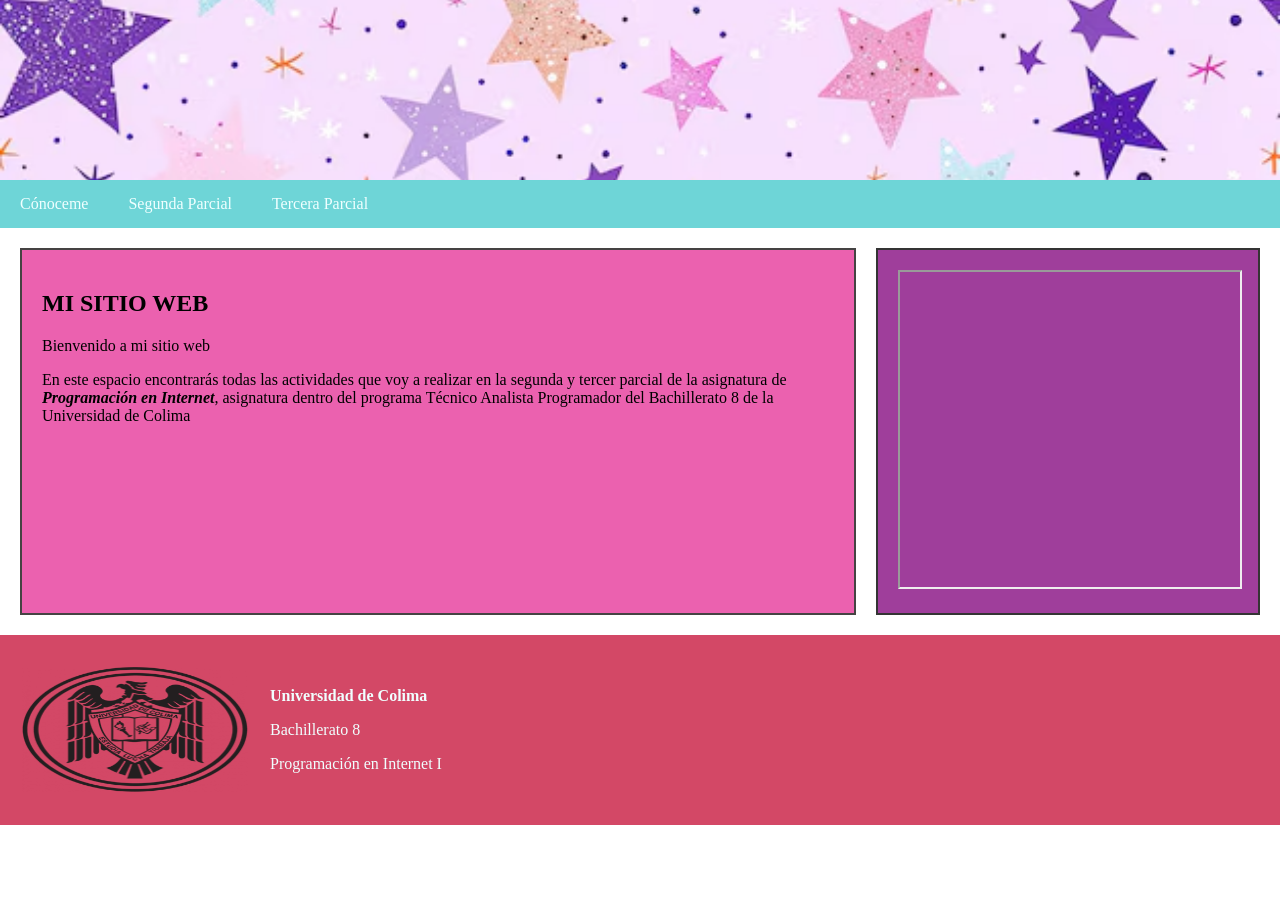
==== index.html @ 9d4252a6 "listo" ====
<!DOCTYPE html>
<html lang="en">
<head>
    <meta charset="UTF-8">
    <title>Mi Sitio Web</title>
    <link rel="stylesheet" href="estilos.css">
</head>
<body>
    <header><img src="fondo.avif"></header>
    <nav>
        <ul>
            <li> <a href="#">Cónoceme</a>
                <ul>
                    <li><a href="informacion.html">Información personal</a></li>
                    <li><a href="pasatiempos.html">Pasatiempos</a></li>
                </ul>
            </li>
                <li><a href="#">Segunda Parcial</a></li>
                <li><a href="#">Tercera Parcial</a></li>
        </ul>
    </nav>
    <section>
        <aside class="principal">
        <h2>MI SITIO WEB</h2>
        <p>Bienvenido a mi sitio web</p>
        <p>En este espacio encontrarás todas las actividades que voy a realizar en la segunda y tercer 
            parcial de la asignatura de <b><i>Programación en Internet</i></b>, asignatura dentro 
            del programa Técnico Analista Programador del Bachillerato 8 de la Universidad de Colima
        </p>
        </aside>
        <aside class="secundario">
            <iframe 
            width ="100%" 
            height="315" 
            src="https://www.youtube.com/?app=desktop&hl=es"
></iframe>
        </aside>
    </section>
    <footer>
        <img src="logo-udc.png">

        <div> 
        <p><strong>Universidad de Colima</strong></p>
        <p>Bachillerato 8</p>
        <p>Programación en Internet I</p>
        </div>
    </footer>
</body>
</html>
---- estilos.css ----
body{
    margin:0;
}

header{
    width: 100%;
    height: 180px;
}

header img {
    width: 100%;
    height: 180px;
    object-fit: cover;

}

/* Estilos del menu */

nav {
    background-color: rgb(110, 213, 215);
}

nav ul{
list-style: none;
margin: 0;
padding: 0;
}

nav > ul {
    display:flex;
}

nav li {
    position: relative;
}

nav a{
    display: block;
    color: azure;
    text-decoration: none;
    padding: 15px 20px;
}

nav a:hover {
background-color: rgba(127, 255, 212, 0.39);
}

/*Estilos del submenu*/
nav li ul {
    display:none;
    position: absolute;
    background-color: pink;
    min-width: 180px;
}

nav li:hover ul{
    display:block;
}
/* Estilos del pie de pagina */

footer {
    background-color: rgb(211, 72, 102);
    color:azure;
    display: flex;
    align-items: center;
    padding: 20px;
}

footer img {
    width: 230px;
    height: 150px;
    margin-right: 20px;
}

section{
    display: flex;
    gap: 20px;
    /*el gap es el espacio que hay entre el section y los aside*/
    padding: 20px;
    min-width: 350px;
}

.principal {
    width: 70%;
    background-color: rgb(235, 97, 175);
    padding: 20px;
    border: 2px solid rgb(69, 67, 67);
}

.secundario {
    width: 30%;
    background-color: rgb(159, 62, 155);
    padding: 20px;
    border: 2px solid rgb(52, 52, 52);
}
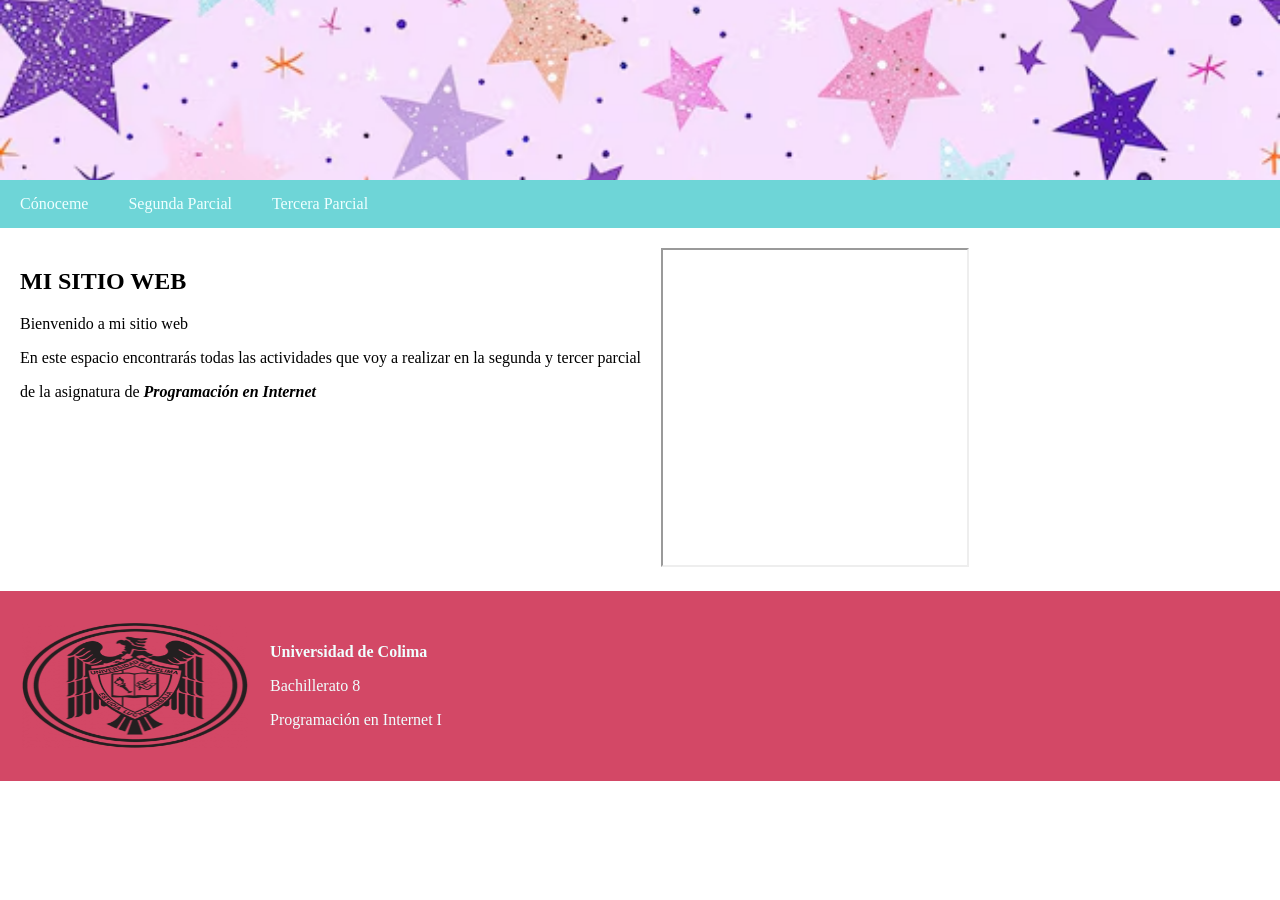
==== commit 874cfed7: "hecho" ====
--- a/index.html
+++ b/index.html
@@ -1,12 +1,14 @@
 <!DOCTYPE html>
-<html lang="en">
+<html lang="es">
 <head>
     <meta charset="UTF-8">
     <title>Mi Sitio Web</title>
     <link rel="stylesheet" href="estilos.css">
 </head>
 <body>
-    <header><img src="fondo.avif"></header>
+    <header><img src="fondo.avif" alt="Fondo de encabezado">
+    </header>
+
     <nav>
         <ul>
             <li> <a href="#">Cónoceme</a>
@@ -15,24 +17,34 @@
                     <li><a href="pasatiempos.html">Pasatiempos</a></li>
                 </ul>
             </li>
-                <li><a href="#">Segunda Parcial</a></li>
-                <li><a href="#">Tercera Parcial</a></li>
+
+             <li>
+    <a href="#">Segunda Parcial</a>
+    <ul>
+        <li><a href="practica1.html">Práctica uno</a></li>
+        <li><a href="posiciones.html">Posiciones</a></li>
+        <li><a href="mimundodigital.html">Mi mundo digital</a></li>
+    </ul>
+</li>
+
+<li><a href="#">Tercera Parcial</a>
+</li>   
         </ul>
     </nav>
     <section>
-        <aside class="principal">
+        <aside class="Principal">
         <h2>MI SITIO WEB</h2>
         <p>Bienvenido a mi sitio web</p>
-        <p>En este espacio encontrarás todas las actividades que voy a realizar en la segunda y tercer 
-            parcial de la asignatura de <b><i>Programación en Internet</i></b>, asignatura dentro 
-            del programa Técnico Analista Programador del Bachillerato 8 de la Universidad de Colima
+        <p>En este espacio encontrarás todas las actividades que voy a realizar en la segunda y tercer parcial</p>
+        <p> de la asignatura de <b><i>Programación en Internet</i></b>
         </p>
         </aside>
-        <aside class="secundario">
+        <aside class="Secundario">
             <iframe 
             width ="100%" 
             height="315" 
             src="https://www.youtube.com/?app=desktop&hl=es"
+            title="Video de youtube"
 ></iframe>
         </aside>
     </section>
--- a/estilos.css
+++ b/estilos.css
@@ -72,6 +72,7 @@
     margin-right: 20px;
 }
 
+/*estilos para el cuerpo de la pagina*/
 section{
     display: flex;
     gap: 20px;
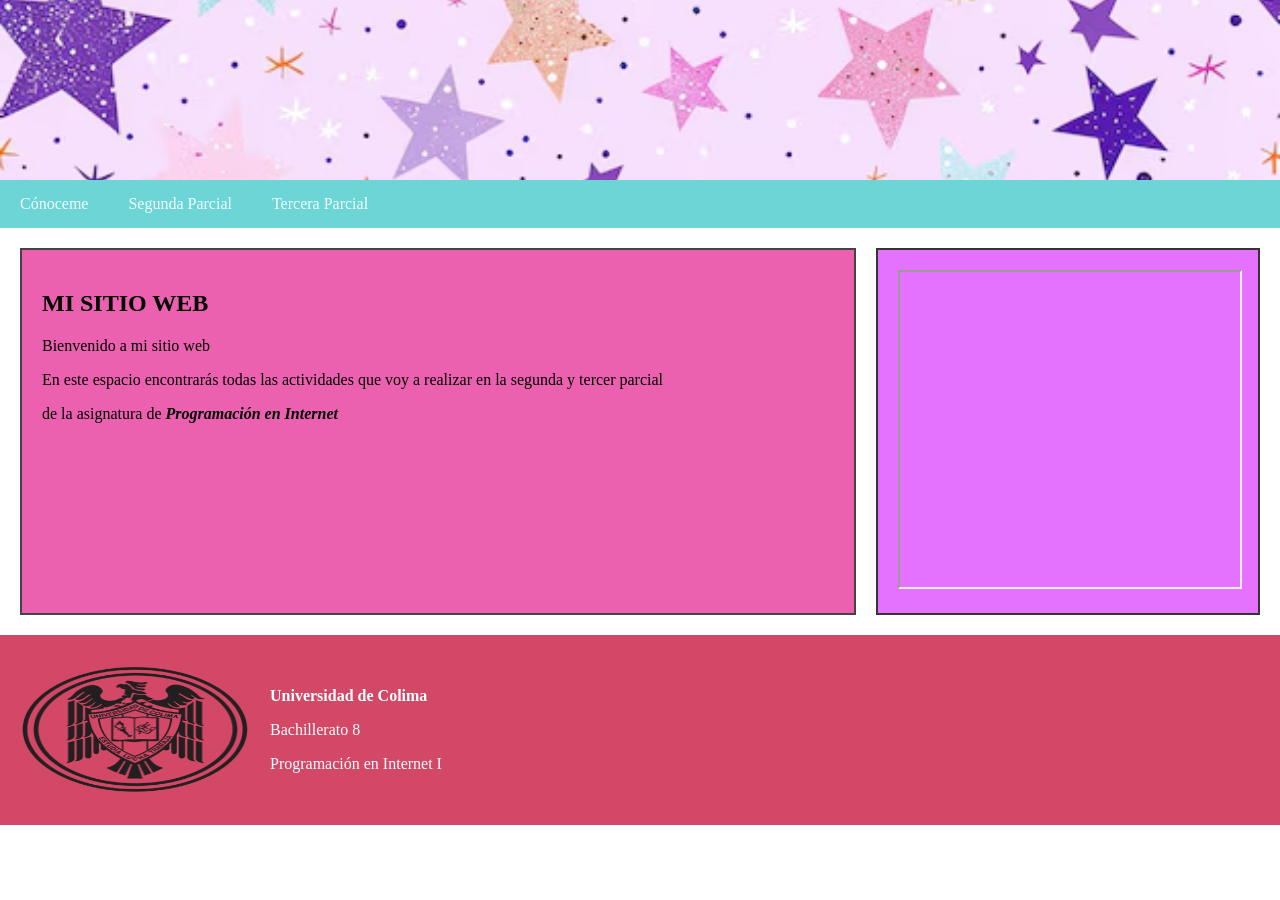
==== commit 6f82da1f: "act lista" ====
--- a/index.html
+++ b/index.html
@@ -24,6 +24,7 @@
         <li><a href="practica1.html">Práctica uno</a></li>
         <li><a href="posiciones.html">Posiciones</a></li>
         <li><a href="mimundodigital.html">Mi mundo digital</a></li>
+        <li><a href="practica-posiciones.html">Práctica de posiciones</a></li>
     </ul>
 </li>
 
@@ -32,14 +33,14 @@
         </ul>
     </nav>
     <section>
-        <aside class="Principal">
+        <aside class="principal">
         <h2>MI SITIO WEB</h2>
         <p>Bienvenido a mi sitio web</p>
         <p>En este espacio encontrarás todas las actividades que voy a realizar en la segunda y tercer parcial</p>
         <p> de la asignatura de <b><i>Programación en Internet</i></b>
         </p>
         </aside>
-        <aside class="Secundario">
+        <aside class="secundario">
             <iframe 
             width ="100%" 
             height="315" 
--- a/estilos.css
+++ b/estilos.css
@@ -90,7 +90,7 @@
 
 .secundario {
     width: 30%;
-    background-color: rgb(159, 62, 155);
+    background-color: rgb(229, 114, 255);
     padding: 20px;
     border: 2px solid rgb(52, 52, 52);
 }
